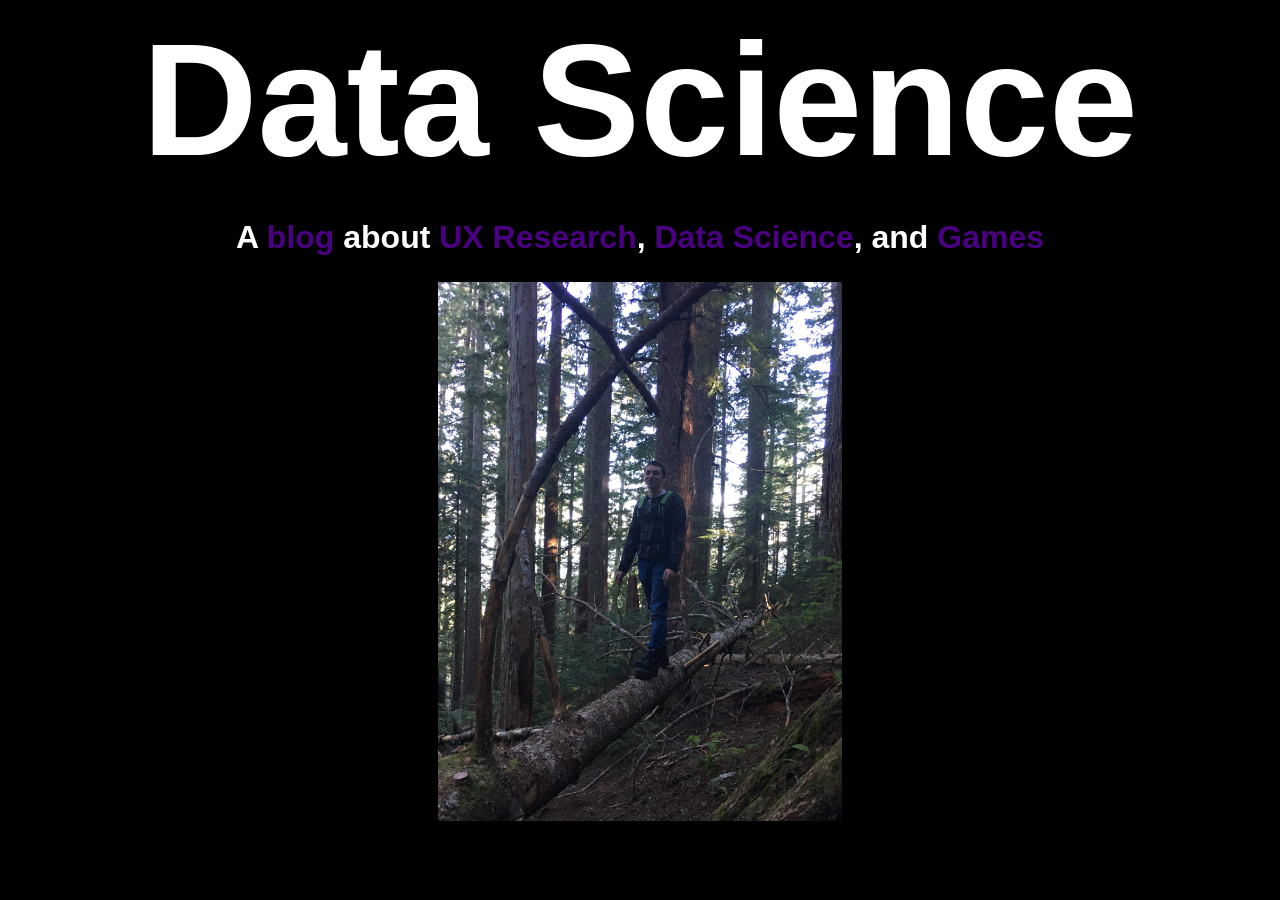
==== datascience.html @ d83db622 "Created Data Science page" ====
<html>
	<head>
	<link href="https://fonts.googleapis.com/css?family=IBM+Plex+Sans" rel="stylesheet">
	<link rel="stylesheet" type="text/css" href="style.css">
	</head>
	<body>
	<h1>Data Science</h1>
	<h2>A <a href="index.html">blog</a> about <a href="ux.html">UX Research</a>, <a href="datascience.html">Data Science</a>, and <a href="games.html">Games</a></h2>
	<div id="homepic">
	<img src="images/homepic.jpg">
	</div>
	</body>
</html>
---- style.css ----
* {
	color:white;
	text-rendering: optimizeLegibility;
	font-family: sans-serif;
	text-align: center;
}

body {
	background-color: black;
}

h1 {
	font-size: 10em;
	display: inline;
}

h2,h3 {
	font-size: 2em;
}

h3 {
	font-style: italic;
	color:blue;
	text-decoration: underline;
}

h4 {
	font-size:1.5em;
}

.post {
	width: 80%;
	margin-left: auto;
	margin-right: auto;
	margin-top: 5%;
	margin-bottom: 5%;
}

.post-title {
	margin-left:30%;
	margin-right:30%;
}
.game {
	width:100%;
}

#homepic {
	width:40%;
	height:auto;
	margin:auto;
}

a {
	text-decoration: none;
	color:indigo;
}

img {
	width: 80%;
	height: auto;
}

p {
	font-size: 1em;
}

#welcome {
	font-size: 2em;
}
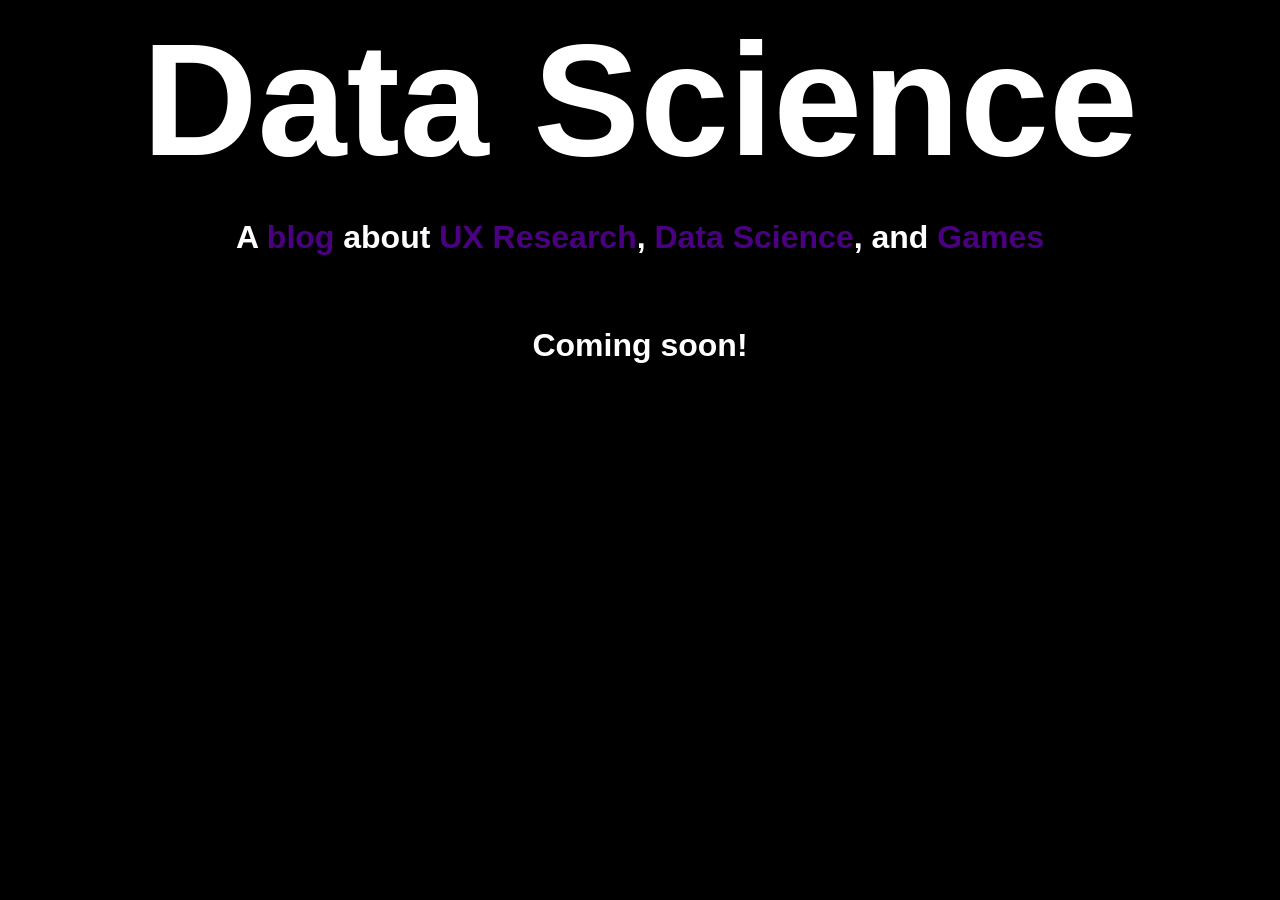
==== commit a8da079a: "Placeholder for DS page" ====
--- a/datascience.html
+++ b/datascience.html
@@ -6,8 +6,7 @@
 	<body>
 	<h1>Data Science</h1>
 	<h2>A <a href="index.html">blog</a> about <a href="ux.html">UX Research</a>, <a href="datascience.html">Data Science</a>, and <a href="games.html">Games</a></h2>
-	<div id="homepic">
-	<img src="images/homepic.jpg">
-	</div>
+	<br>
+	<h2> Coming soon! </h2>
 	</body>
 </html>
